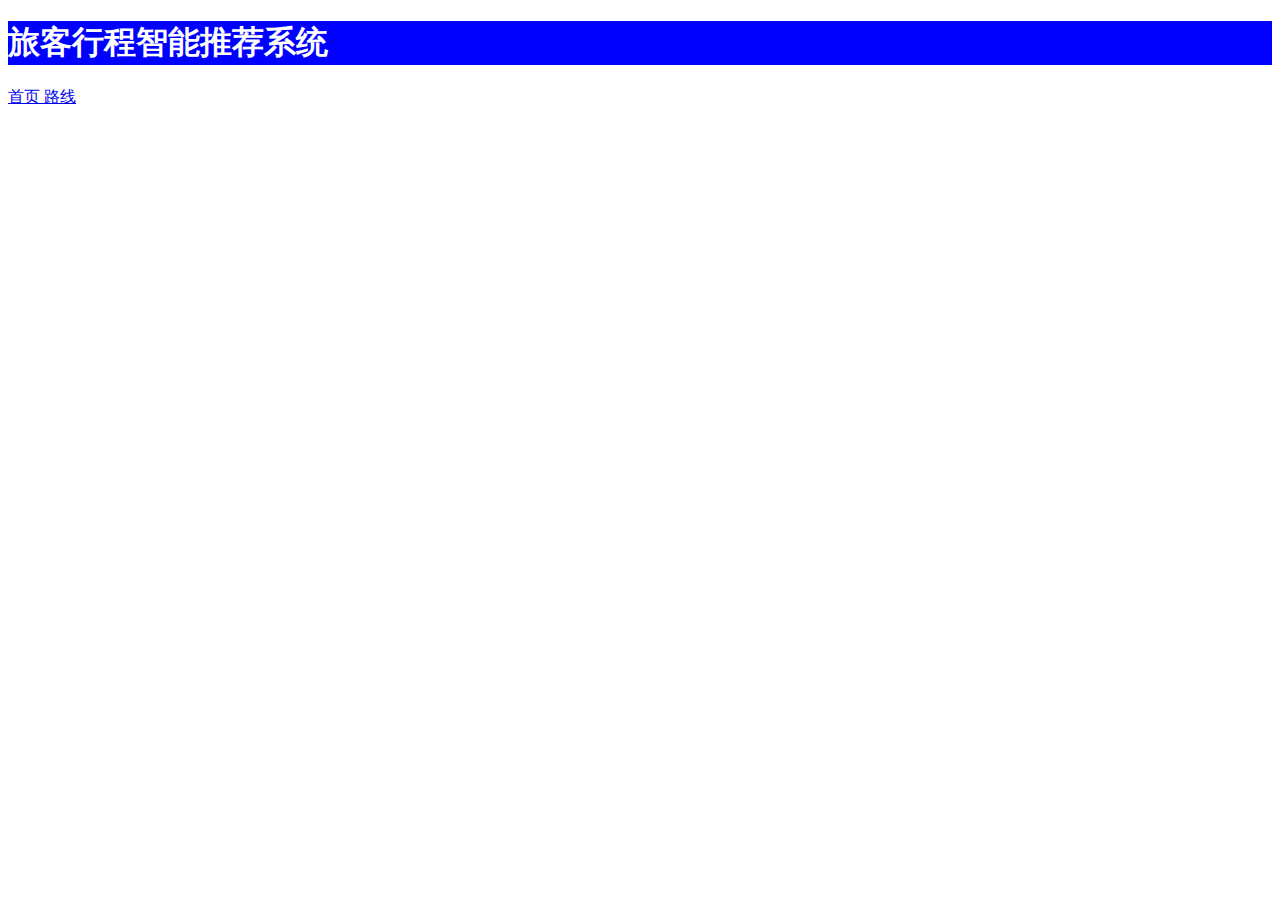
==== src/main/webapp/WEB-INF/html/route.html @ acd5b579 "travelRecommendation" ====
<!DOCTYPE html>
<html>
<head>
<meta http-equiv="Content-Type" content="text/html; charset=utf-8" />
<meta name="viewport" content="initial-scale=1.0, user-scalable=no" />
<meta name="apple-mobile-web-app-capable" content="yes">
<meta name="apple-mobile-web-app-status-bar-style" content="black">
<link rel="stylesheet"
	href="//g.alicdn.com/msui/sm/0.6.2/css/sm.min.css">
<link rel="stylesheet"
	href="//g.alicdn.com/msui/sm/0.6.2/css/sm-extend.min.css">
<title>路线</title>
</head>
<body>
	<header class="bar bar-nav" style="background-color: blue">
		<a class="icon icon-me pull-left open-panel" style="color: white"></a>
		<h1 class="title" style="color: white; font-weight: 600">旅客行程智能推荐系统</h1>
	</header>
	<nav class="bar bar-tab">
		<a class="tab-item external" href="/index"> <span
			class="icon icon-home"></span> <span class="tab-label">首页</span>
		</a> <a class="tab-item active" href="#"> <span
			class="icon icon-search"></span><span class="tab-label">路线</span>
		</a> 
	</nav>
	<div class="content"></div>
	<script type='text/javascript'
		src='//g.alicdn.com/sj/lib/zepto/zepto.min.js' charset='utf-8'></script>
	<script type='text/javascript'
		src='//g.alicdn.com/msui/sm/0.6.2/js/sm.min.js' charset='utf-8'></script>
	<script type='text/javascript'
		src='//g.alicdn.com/msui/sm/0.6.2/js/sm-extend.min.js' charset='utf-8'></script>
	<script type="text/javascript" src="/js/route.js"></script>
</body>
</html>
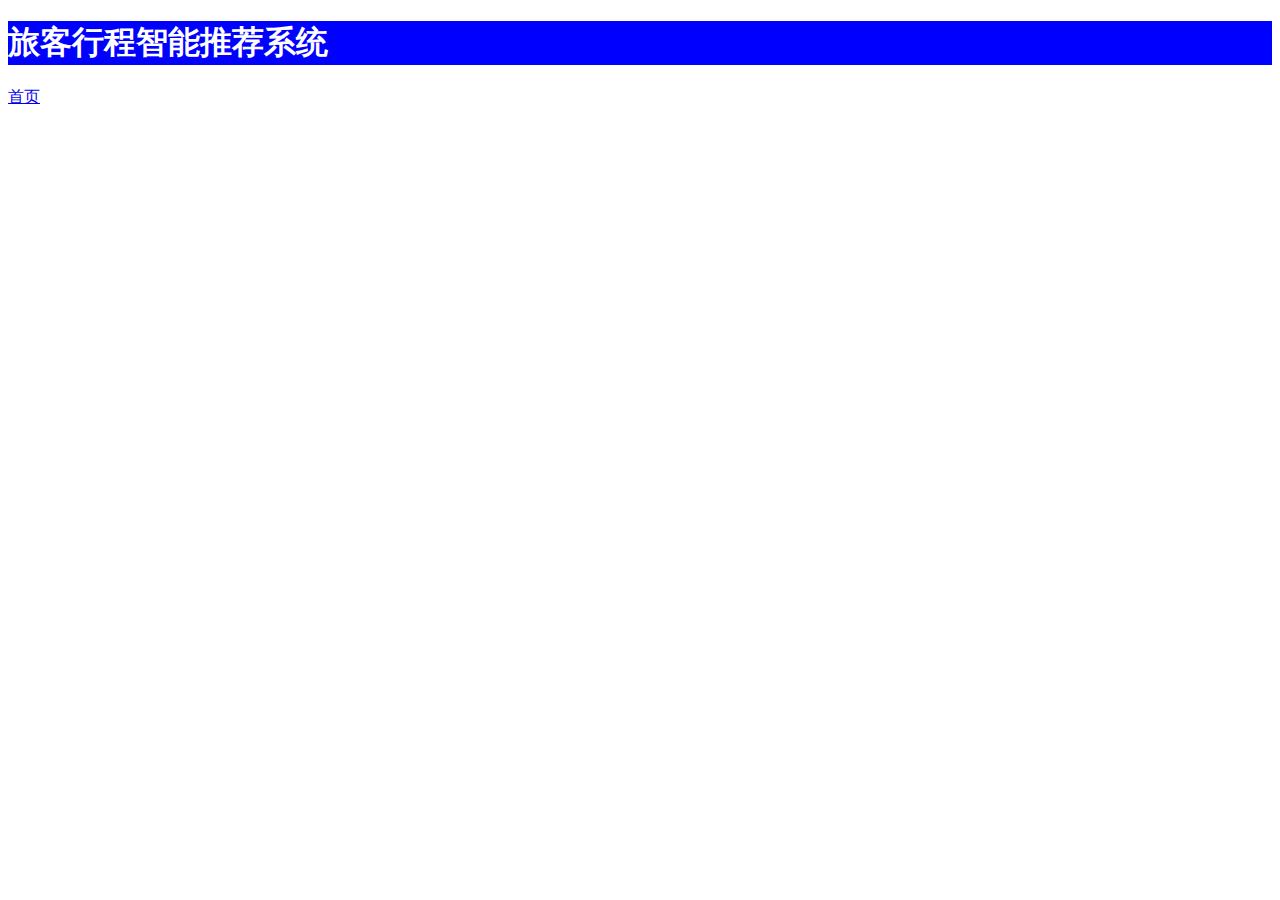
==== commit 8eaabdc6: "second commit" ====
--- a/src/main/webapp/WEB-INF/html/route.html
+++ b/src/main/webapp/WEB-INF/html/route.html
@@ -19,9 +19,7 @@
 	<nav class="bar bar-tab">
 		<a class="tab-item external" href="/index"> <span
 			class="icon icon-home"></span> <span class="tab-label">首页</span>
-		</a> <a class="tab-item active" href="#"> <span
-			class="icon icon-search"></span><span class="tab-label">路线</span>
-		</a> 
+		</a>
 	</nav>
 	<div class="content"></div>
 	<script type='text/javascript'
